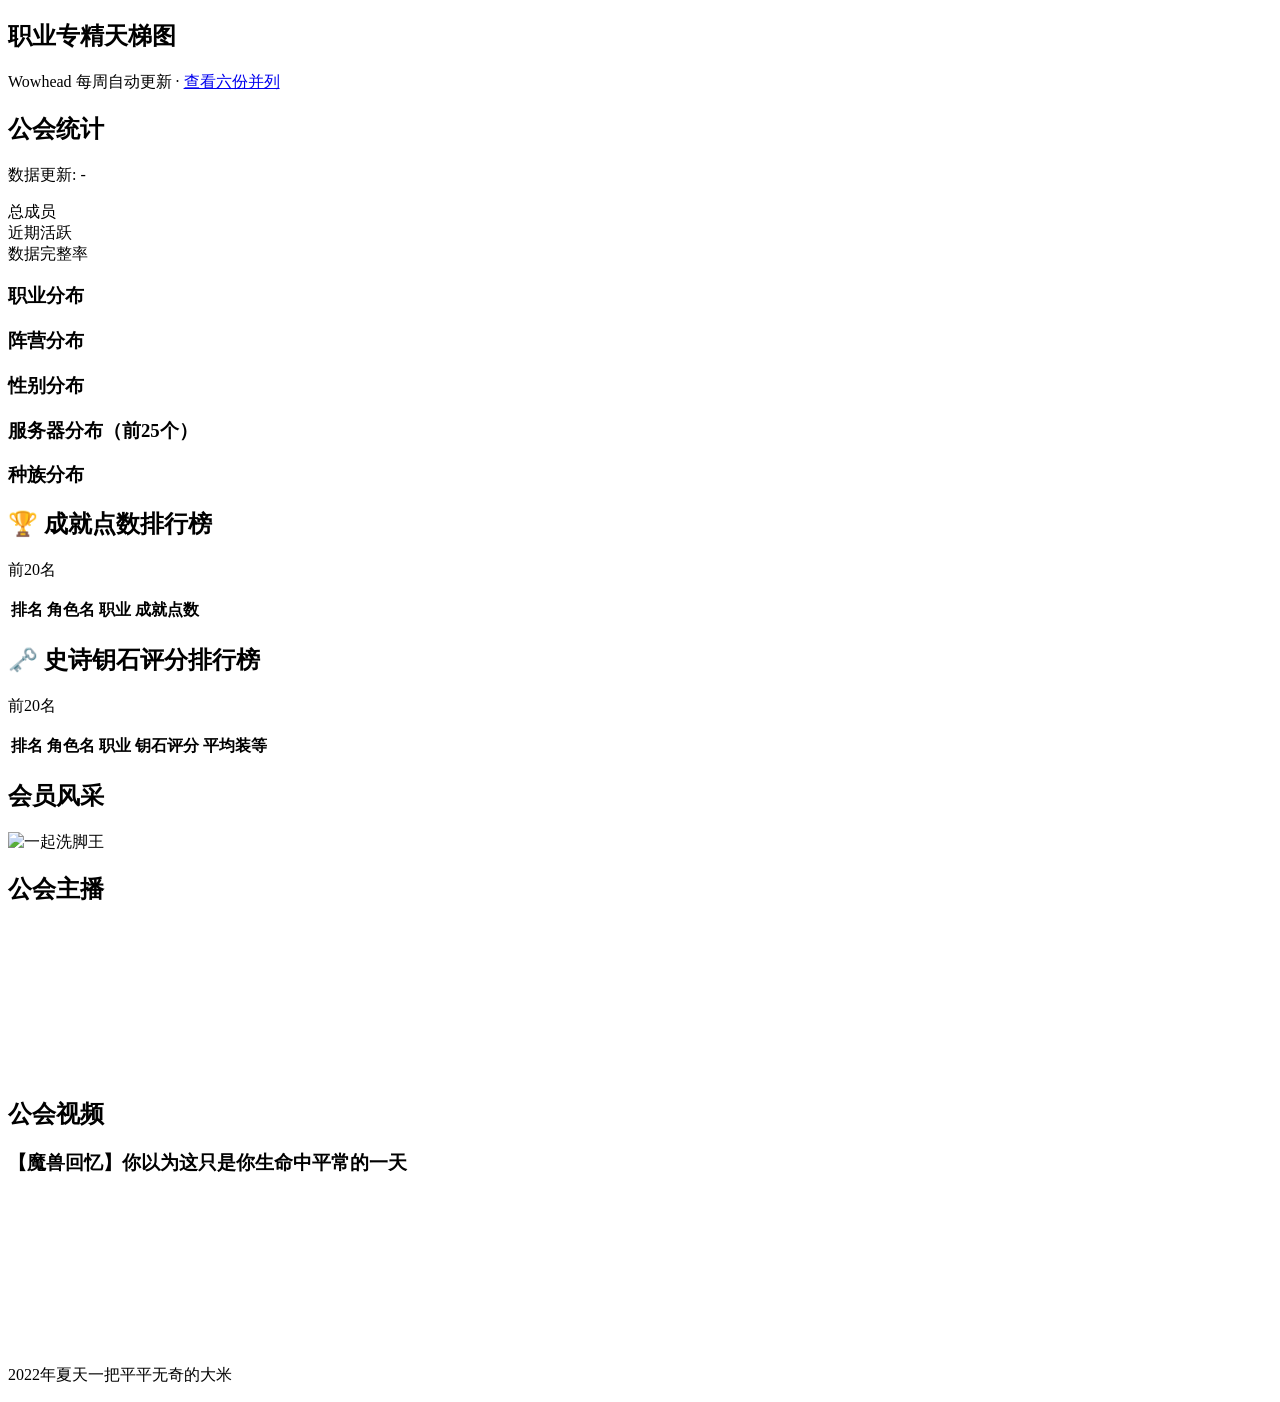
==== index.html @ d869c5c9 "feat(home): 首页顶部加职业天梯，六份标签切换、默认大秘境 DPS 首页原来只有公会统计与排行榜，天梯只能在职业排名页看。 现在顶部一张卡片里六个标签（大秘境 DPS/治疗/坦克、团本 DP" ====
<!DOCTYPE html>
<html lang="zh-CN">
<head>
  <meta charset="UTF-8">
  <meta name="viewport" content="width=device-width, initial-scale=1.0">
  <meta name="description" content="一起公会 - 魔兽世界休闲公会">
  <meta http-equiv="Content-Security-Policy" content="upgrade-insecure-requests">
  <title>一起 - 魔兽世界公会</title>
  <link rel="stylesheet" href="css/main.css">
  <link rel="icon" href="img/favicon/favicon.ico" type="image/x-icon">
  <link rel="stylesheet" href="https://cdnjs.cloudflare.com/ajax/libs/font-awesome/6.0.0/css/all.min.css">
</head>

<body>
<div class="guild-header-container"></div>
<nav class="nav-container" aria-label="主菜单"></nav>
<!-- 主内容区 -->
  <main class="main-content">

    <!-- 职业天梯（标签切换，一次只显示一份；总览页 pages/all-rankings.html 仍然六份并列） -->
    <article class="content-card">
      <header>
        <h2>职业专精天梯图</h2>
        <p class="stats-update-time">
          Wowhead 每周自动更新 · <a href="pages/all-rankings.html">查看六份并列</a>
        </p>
      </header>
      <div id="home-tier-tabs"></div>
    </article>

    <!-- 公会统计数据 -->
    <article class="content-card">
      <header>
        <h2>公会统计</h2>
        <p class="stats-update-time">
          数据更新: <span id="lastUpdated">-</span>
          <span id="activeWindowHint" class="stats-window-hint"></span>
        </p>
      </header>
      
      <div class="stats-grid">
        <div class="stat-card">
          <div class="stat-number" id="totalMembers"><span class="skeleton skeleton-line"></span></div>
          <div class="stat-label">总成员</div>
        </div>

        <div class="stat-card">
          <div class="stat-number" id="activeMembers"><span class="skeleton skeleton-line"></span></div>
          <div class="stat-label" id="activeMembersLabel">近期活跃</div>
        </div>

        <div class="stat-card">
          <div class="stat-number" id="dataCompleteness"><span class="skeleton skeleton-line"></span></div>
          <div class="stat-label">数据完整率</div>
        </div>
      </div>
      
      <div class="stats-charts" aria-busy="true">
        <!-- 职业分布 - 单行 -->
        <div class="chart-container full-width">
          <h3>职业分布</h3>
          <div class="chart" id="classChart">
            <div class="chart-skeleton">
              <span class="skeleton skeleton-bar"></span>
              <span class="skeleton skeleton-bar"></span>
              <span class="skeleton skeleton-bar"></span>
              <span class="skeleton skeleton-bar"></span>
              <span class="skeleton skeleton-bar"></span>
            </div>
          </div>
        </div>
        
        <!-- 阵营分布和性别分布 - 一行两列 -->
        <div class="charts-row">
          <div class="chart-container">
            <h3>阵营分布</h3>
            <div class="chart" id="factionChart">
              <div class="chart-skeleton">
                <span class="skeleton skeleton-circle"></span>
              </div>
            </div>
          </div>
          <div class="chart-container">
            <h3>性别分布</h3>
            <div class="chart" id="genderChart">
              <div class="chart-skeleton">
                <span class="skeleton skeleton-circle"></span>
              </div>
            </div>
          </div>
        </div>
        
        <!-- 服务器分布和种族分布 - 一行两列 -->
        <div class="charts-row">
          <div class="chart-container">
            <h3>服务器分布（前25个）</h3>
            <div class="chart" id="realmChart">
              <div class="chart-skeleton">
                <span class="skeleton skeleton-bar"></span>
                <span class="skeleton skeleton-bar"></span>
                <span class="skeleton skeleton-bar"></span>
                <span class="skeleton skeleton-bar"></span>
                <span class="skeleton skeleton-bar"></span>
              </div>
            </div>
          </div>
          <div class="chart-container">
            <h3>种族分布</h3>
            <div class="chart" id="raceChart">
              <div class="chart-skeleton">
                <span class="skeleton skeleton-bar"></span>
                <span class="skeleton skeleton-bar"></span>
                <span class="skeleton skeleton-bar"></span>
                <span class="skeleton skeleton-bar"></span>
                <span class="skeleton skeleton-bar"></span>
              </div>
            </div>
          </div>
        </div>
        
      </div>
    </article>

    <!-- 成就点数排行榜 -->
    <article class="content-card">
      <header>
        <h2>🏆 成就点数排行榜</h2>
        <p class="stats-update-time">前20名</p>
      </header>
      <div class="ranking-table-container">
        <table class="ranking-table" id="achievementRanking">
          <thead>
            <tr>
              <th class="rank-header">排名</th>
              <th class="character-name-header">角色名</th>
              <th class="class-header">职业</th>
              <th class="achievement-points-header">成就点数</th>
            </tr>
          </thead>
          <tbody>
            <!-- 数据将通过JavaScript动态填充 -->
          </tbody>
        </table>
      </div>
    </article>

    <!-- 史诗钥石评分排行榜 -->
    <article class="content-card">
      <header>
        <h2>🗝️ 史诗钥石评分排行榜</h2>
        <p class="stats-update-time">前20名</p>
      </header>
      <div class="ranking-table-container">
        <table class="ranking-table" id="mythicScoreRanking">
          <thead>
            <tr>
              <th class="rank-header">排名</th>
              <th class="character-name-header">角色名</th>
              <th class="class-header">职业</th>
              <th class="mythic-score-header">钥石评分</th>
              <th class="item-level-header">平均装等</th>
            </tr>
          </thead>
          <tbody>
            <!-- 数据将通过JavaScript动态填充 -->
          </tbody>
        </table>
      </div>
    </article>

    <article class="content-card">
      <header>
        <h2>会员风采</h2>
      </header>
      <img src="img/mdz.webp" alt="一起洗脚王" class="mechanism-img zoomable">
    </article>

    <article class="content-card">
      <header>
        <h2>公会主播</h2>
      </header>
      <div class="iframe-container">
        <iframe src="https://www.bilibili.com/blackboard/live/live-activity-player.html?cid=30654671&quality=0"
                frameborder="no" 
                framespacing="0" 
                scrolling="no" 
                allow="autoplay; encrypted-media" 
                allowfullscreen="true"
                sandbox="allow-scripts allow-same-origin allow-forms allow-popups allow-popups-to-escape-sandbox allow-presentation"
                loading="lazy"
                referrerpolicy="no-referrer">
        </iframe>
      </div>
    </article>

    <!-- 公会视频部分 -->
    <article class="content-card">
      <header>
        <h2>公会视频</h2>
      </header>
      <h3>【魔兽回忆】你以为这只是你生命中平常的一天</h3>
      <figure class="iframe-container">
        <iframe loading="lazy"
          src="https://player.bilibili.com/player.html?isOutside=true&aid=528839609&bvid=BV1au411x7XF&cid=1136167682&p=1" 
          title="凋零密院"
          scrolling="no"  
          frameborder="no" 
          framespacing="0" 
          allowfullscreen="true"
          sandbox="allow-scripts allow-same-origin allow-forms allow-popups allow-popups-to-escape-sandbox allow-presentation"
          referrerpolicy="no-referrer">
        </iframe>
      </figure>
      <p>2022年夏天一把平平无奇的大米</p>
    </article>
  </main>

<script type="module" src="js/pages/home-tier-list.js"></script>
<script type="module" src="js/main.js"></script>
</body>
  
</html>
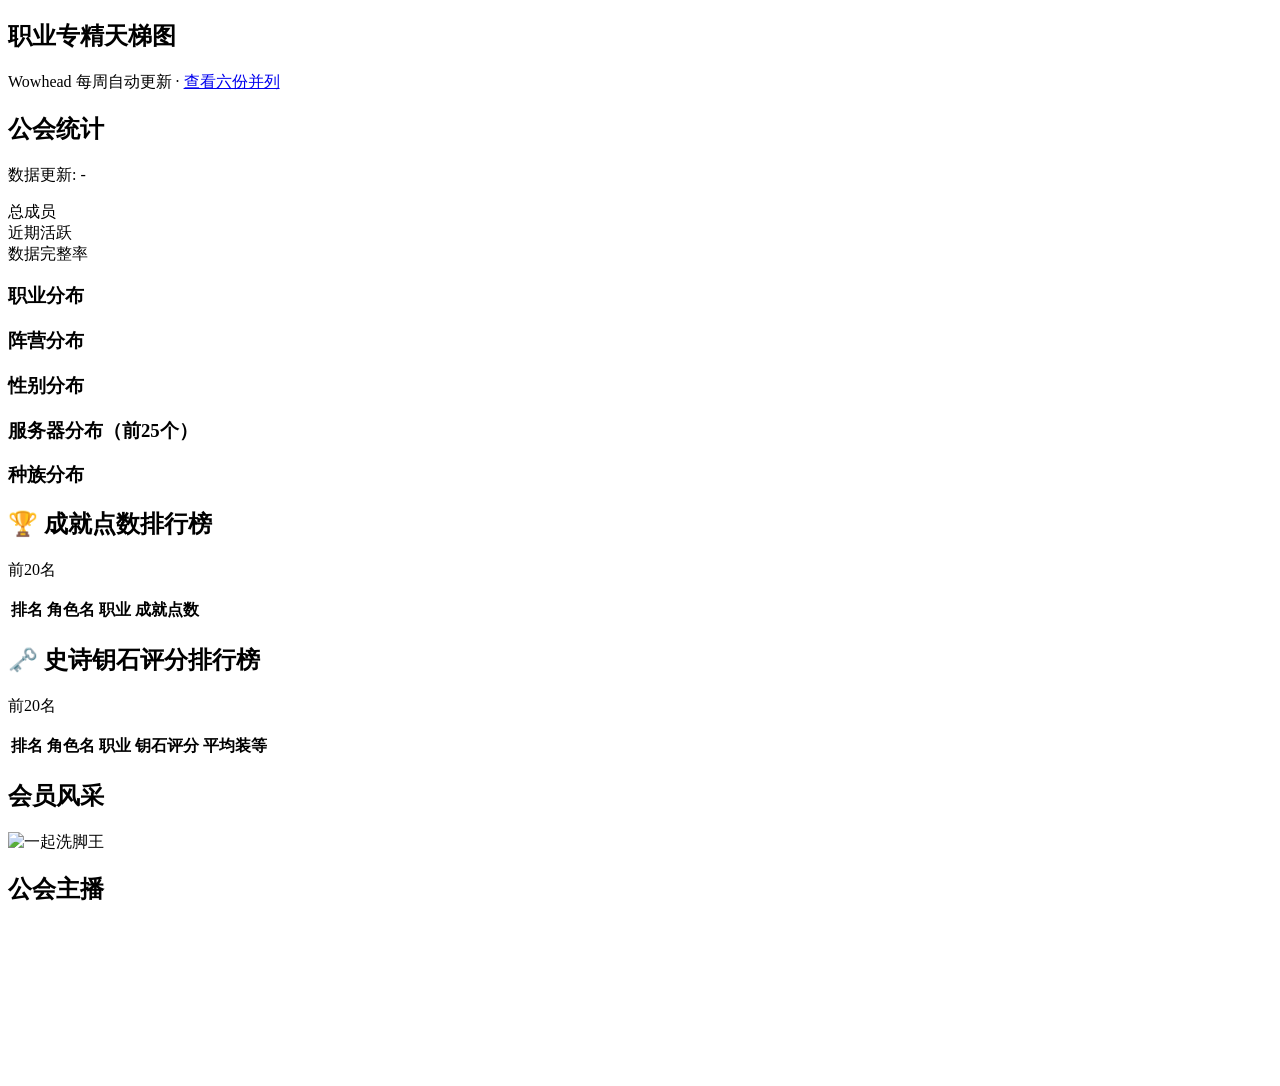
==== commit fde5a15c: "refactor(nav): H6/H7 攻略与公会视频收进「其他」页，导航删掉战术攻略 - H6/H7 挪到 pages/archive/（资源路径 ../ → ../../），不再出现在导航里 -" ====
--- a/index.html
+++ b/index.html
@@ -192,27 +192,6 @@
         </iframe>
       </div>
     </article>
-
-    <!-- 公会视频部分 -->
-    <article class="content-card">
-      <header>
-        <h2>公会视频</h2>
-      </header>
-      <h3>【魔兽回忆】你以为这只是你生命中平常的一天</h3>
-      <figure class="iframe-container">
-        <iframe loading="lazy"
-          src="https://player.bilibili.com/player.html?isOutside=true&aid=528839609&bvid=BV1au411x7XF&cid=1136167682&p=1" 
-          title="凋零密院"
-          scrolling="no"  
-          frameborder="no" 
-          framespacing="0" 
-          allowfullscreen="true"
-          sandbox="allow-scripts allow-same-origin allow-forms allow-popups allow-popups-to-escape-sandbox allow-presentation"
-          referrerpolicy="no-referrer">
-        </iframe>
-      </figure>
-      <p>2022年夏天一把平平无奇的大米</p>
-    </article>
   </main>
 
 <script type="module" src="js/pages/home-tier-list.js"></script>
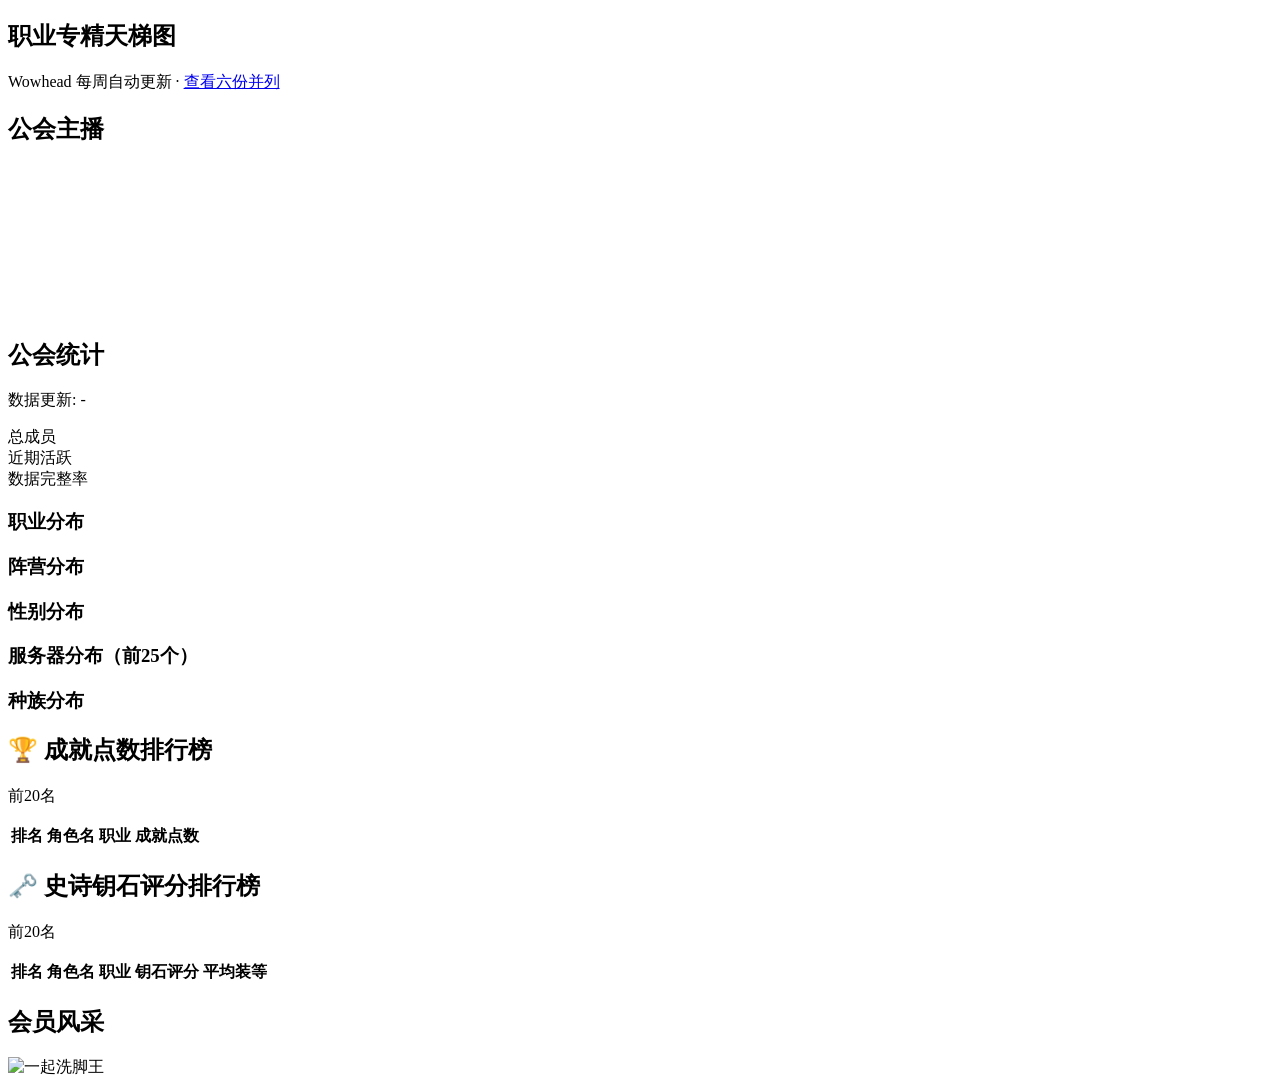
==== commit cc2f4e38: "feat(home): 首页卡片顺序改为 天梯图 → 公会主播 → 统计 → 排行榜 → 会员风采 公会主播从页面底部提到天梯图下面，会员风采放到最后。" ====
--- a/index.html
+++ b/index.html
@@ -26,6 +26,25 @@
         </p>
       </header>
       <div id="home-tier-tabs"></div>
+    </article>
+
+    <!-- 公会主播（B 站直播外链，开播时有画面） -->
+    <article class="content-card">
+      <header>
+        <h2>公会主播</h2>
+      </header>
+      <div class="iframe-container">
+        <iframe src="https://www.bilibili.com/blackboard/live/live-activity-player.html?cid=30654671&quality=0"
+                frameborder="no" 
+                framespacing="0" 
+                scrolling="no" 
+                allow="autoplay; encrypted-media" 
+                allowfullscreen="true"
+                sandbox="allow-scripts allow-same-origin allow-forms allow-popups allow-popups-to-escape-sandbox allow-presentation"
+                loading="lazy"
+                referrerpolicy="no-referrer">
+        </iframe>
+      </div>
     </article>
 
     <!-- 公会统计数据 -->
@@ -174,24 +193,6 @@
       </header>
       <img src="img/mdz.webp" alt="一起洗脚王" class="mechanism-img zoomable">
     </article>
-
-    <article class="content-card">
-      <header>
-        <h2>公会主播</h2>
-      </header>
-      <div class="iframe-container">
-        <iframe src="https://www.bilibili.com/blackboard/live/live-activity-player.html?cid=30654671&quality=0"
-                frameborder="no" 
-                framespacing="0" 
-                scrolling="no" 
-                allow="autoplay; encrypted-media" 
-                allowfullscreen="true"
-                sandbox="allow-scripts allow-same-origin allow-forms allow-popups allow-popups-to-escape-sandbox allow-presentation"
-                loading="lazy"
-                referrerpolicy="no-referrer">
-        </iframe>
-      </div>
-    </article>
   </main>
 
 <script type="module" src="js/pages/home-tier-list.js"></script>
